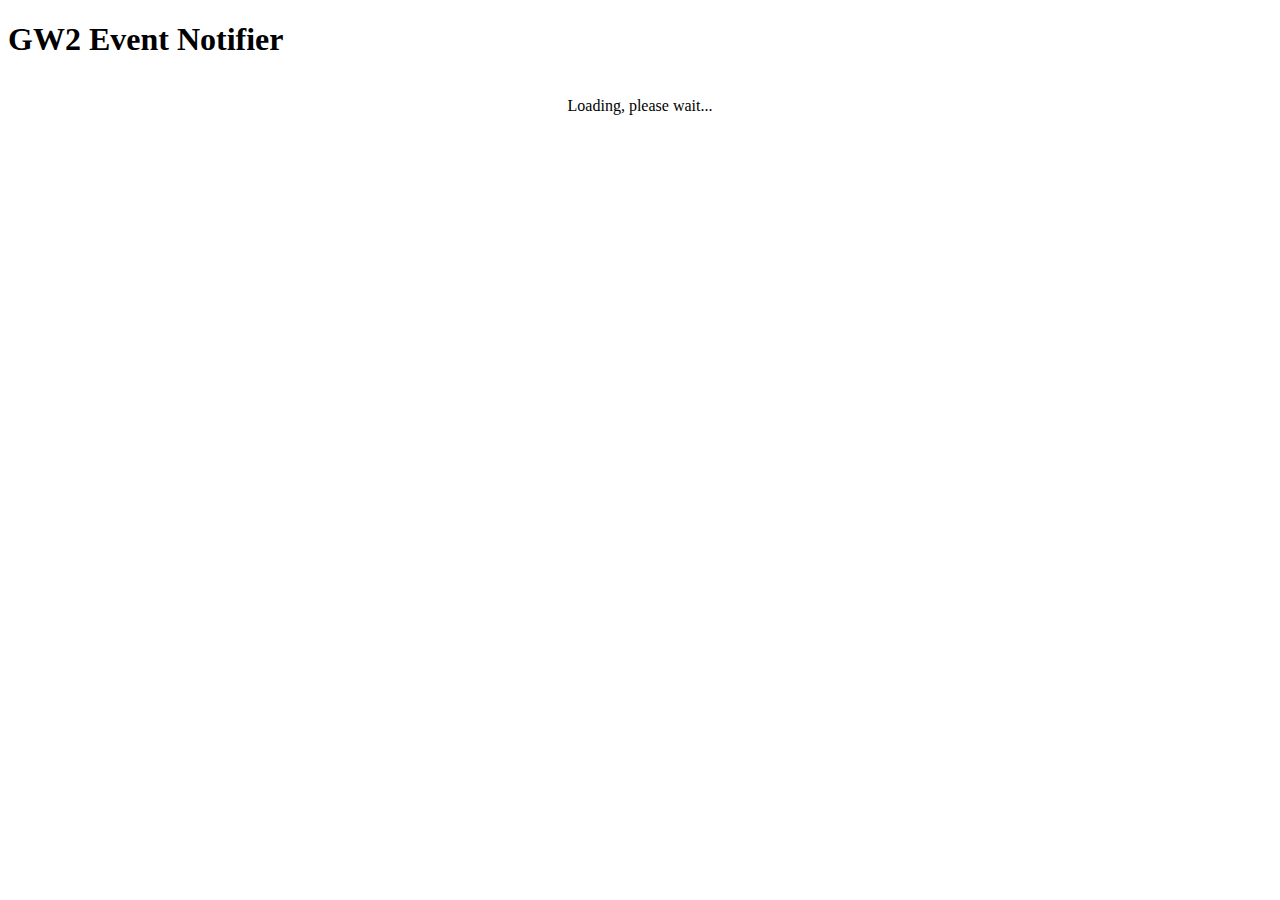
==== src/de/pakldev/gw2evno/res/webtemplate/index.html @ 8f5b3af5 "First web interface" ====
<!DOCTYPE html>
<html>
	<head>
		<meta charset="utf-8" />
		<title>GW2 Event Notifier</title>
		<meta name="viewport" content="width=device-width, initial-scale=1.0, user-scalable=no" />

		<link href='http://fonts.googleapis.com/css?family=Roboto:400,300,400italic,700' rel='stylesheet' type='text/css' />
		<link rel="stylesheet" type="text/css" href="/style.css" />

		<script type="text/javascript" src="/underscore.js"></script>
		<script type="text/javascript" src="/jquery.js"></script>
		<script type="text/javascript" src="/state.js"></script>
	</head>
	<body>
		<header>
			<h1>GW2 Event Notifier</h1>
			<div class="settings"></div>
			<div style="clear:both"></div>
		</header>
		<div id="content">
			<div style="text-align:center;line-height:32px;margin-top:32px">
				<div class="loading"></div>
				Loading, please wait...
			</div>
		</div>
	</body>
</html>
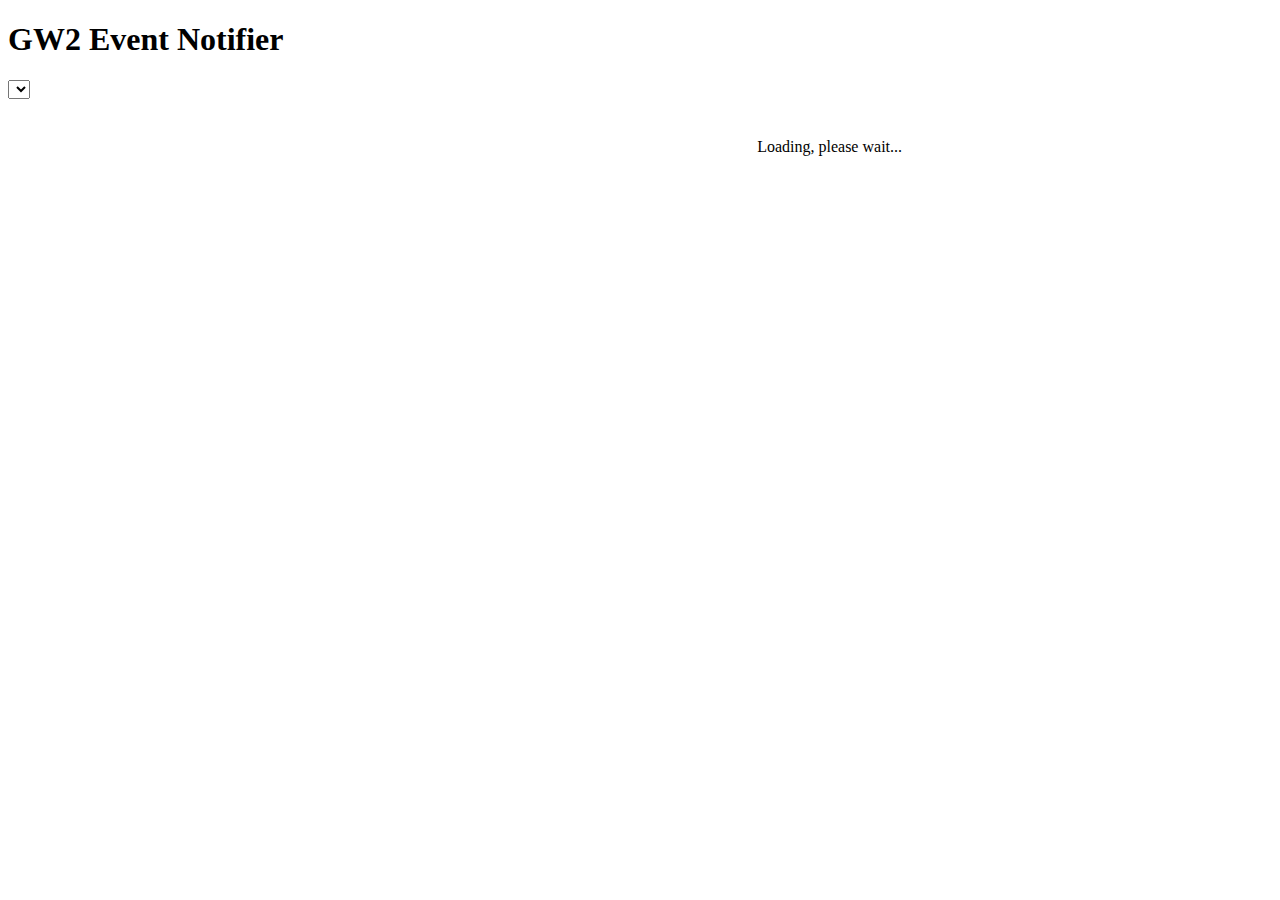
==== commit 834f34f1: "Webinterface update with (not working) settings" ====
--- a/src/de/pakldev/gw2evno/res/webtemplate/index.html
+++ b/src/de/pakldev/gw2evno/res/webtemplate/index.html
@@ -7,9 +7,13 @@
 
 		<link href='http://fonts.googleapis.com/css?family=Roboto:400,300,400italic,700' rel='stylesheet' type='text/css' />
 		<link rel="stylesheet" type="text/css" href="/style.css" />
+		<style type="text/css">
+			@import url('bigscreen.css') screen and (min-width: 900px);
+		</style>
 
 		<script type="text/javascript" src="/underscore.js"></script>
 		<script type="text/javascript" src="/jquery.js"></script>
+
 		<script type="text/javascript" src="/state.js"></script>
 	</head>
 	<body>
@@ -18,6 +22,9 @@
 			<div class="settings"></div>
 			<div style="clear:both"></div>
 		</header>
+		<div id="settings">
+			<select id="mapselect"></select>
+		</div>
 		<div id="content">
 			<div style="text-align:center;line-height:32px;margin-top:32px">
 				<div class="loading"></div>
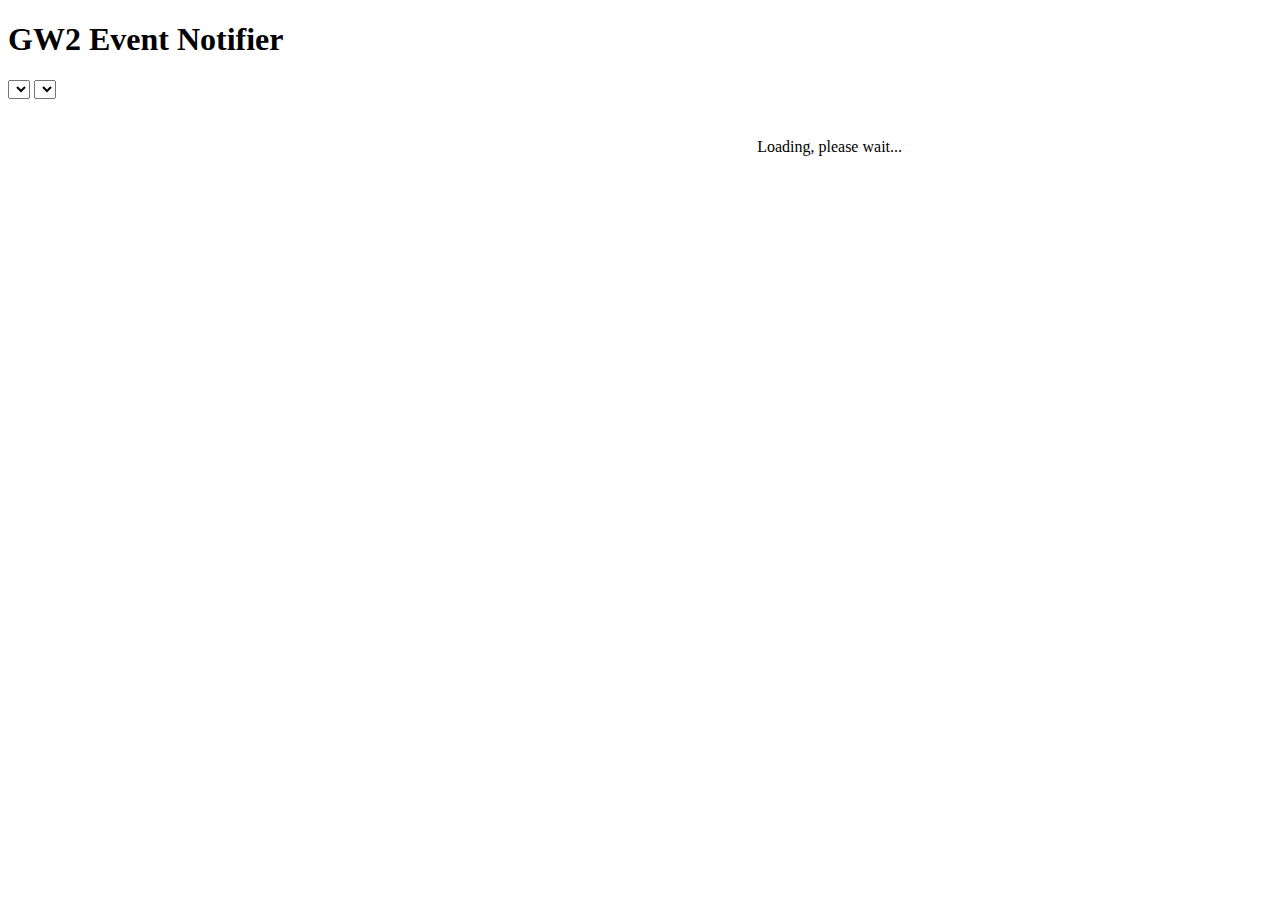
==== commit fb8ad7f9: "Grabbing und setting settings for web interface" ====
--- a/src/de/pakldev/gw2evno/res/webtemplate/index.html
+++ b/src/de/pakldev/gw2evno/res/webtemplate/index.html
@@ -23,6 +23,7 @@
 			<div style="clear:both"></div>
 		</header>
 		<div id="settings">
+			<select id="worldselect"></select>
 			<select id="mapselect"></select>
 		</div>
 		<div id="content">
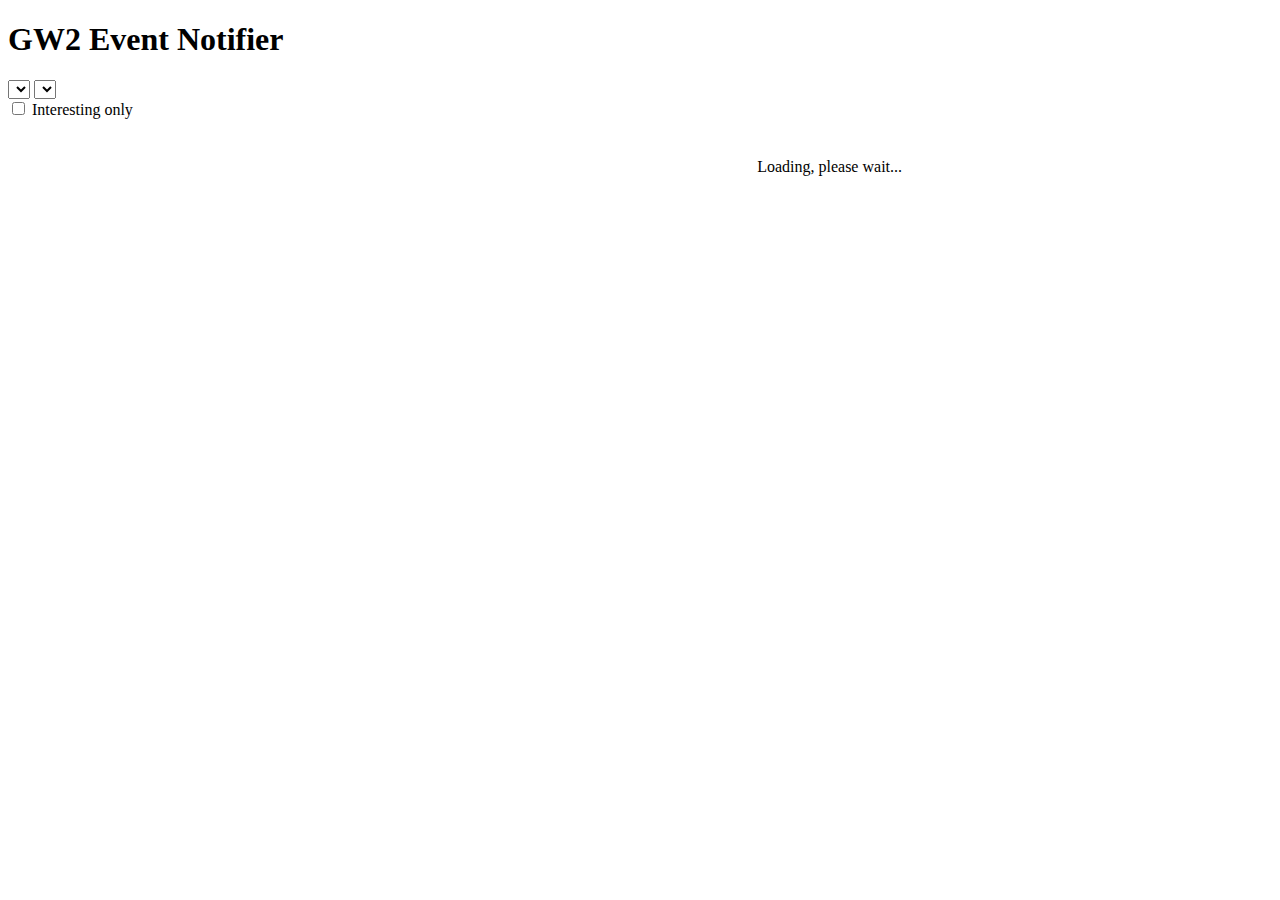
==== commit f1474717: "New setting and interesting events on web" ====
--- a/src/de/pakldev/gw2evno/res/webtemplate/index.html
+++ b/src/de/pakldev/gw2evno/res/webtemplate/index.html
@@ -6,15 +6,15 @@
 		<meta name="viewport" content="width=device-width, initial-scale=1.0, user-scalable=no" />
 
 		<link href='http://fonts.googleapis.com/css?family=Roboto:400,300,400italic,700' rel='stylesheet' type='text/css' />
-		<link rel="stylesheet" type="text/css" href="/style.css" />
+		<link rel="stylesheet" type="text/css" href="/res/css/style.css" />
 		<style type="text/css">
-			@import url('bigscreen.css') screen and (min-width: 900px);
+			@import url('res/css/bigscreen.css') screen and (min-width: 900px);
 		</style>
 
-		<script type="text/javascript" src="/underscore.js"></script>
-		<script type="text/javascript" src="/jquery.js"></script>
+		<script type="text/javascript" src="/res/js/underscore.js"></script>
+		<script type="text/javascript" src="/res/js/jquery.js"></script>
 
-		<script type="text/javascript" src="/state.js"></script>
+		<script type="text/javascript" src="/res/js/state.js"></script>
 	</head>
 	<body>
 		<header>
@@ -25,6 +25,10 @@
 		<div id="settings">
 			<select id="worldselect"></select>
 			<select id="mapselect"></select>
+			<div>
+				<input type="checkbox" id="interestingonly" />
+				<label for="interestingonly">Interesting only</label>
+			</div>
 		</div>
 		<div id="content">
 			<div style="text-align:center;line-height:32px;margin-top:32px">
